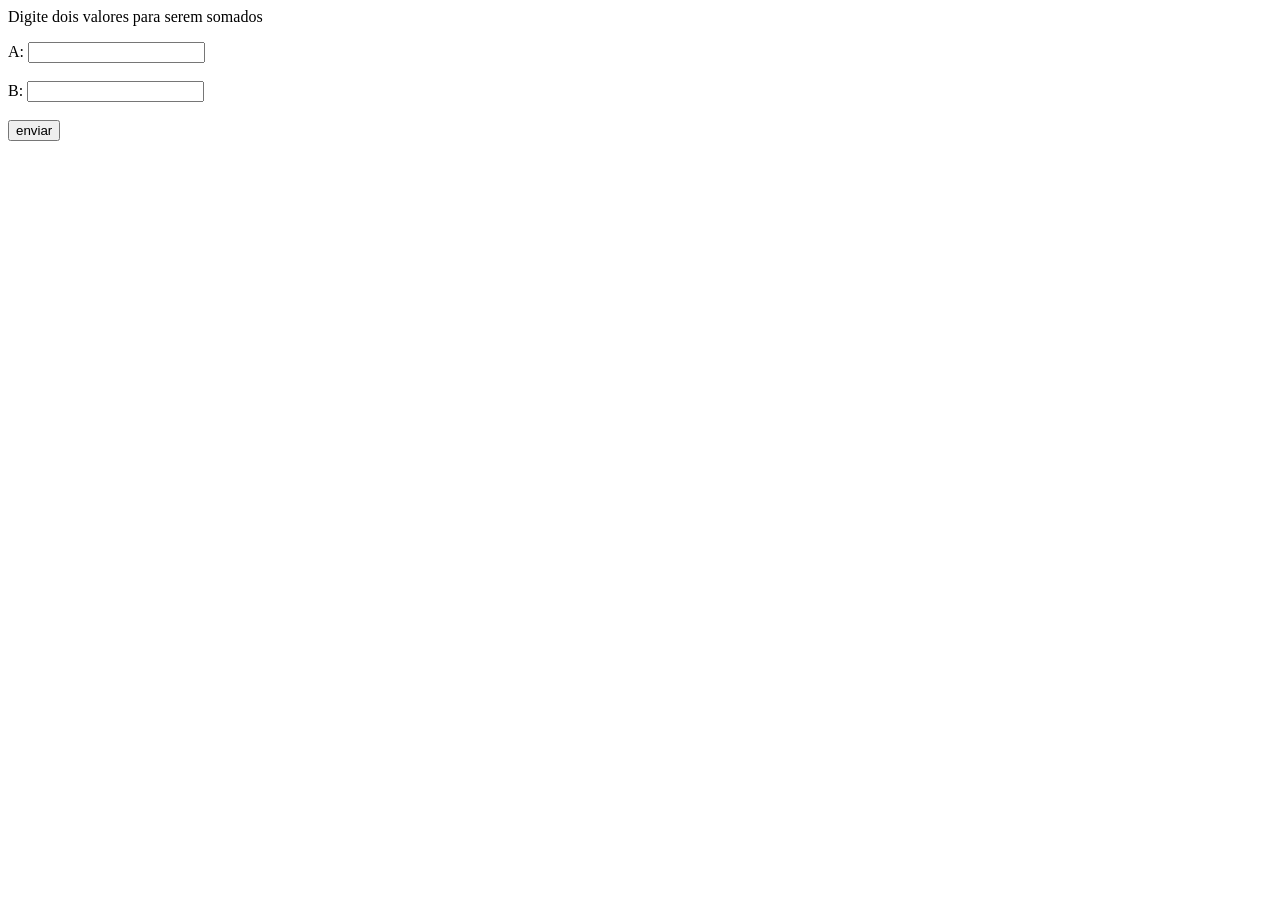
==== Calculadora2.html @ 82bd0652 "Add files via upload" ====
<html>
<head>
	<meta charset="utf-8">
	<title>Calculadora</title>
</head>
<body>
	<p>Digite dois valores para serem somados</p>

	<form action="calculadora2.php" method="get">
		A: <input type="text" name="a">
		<br><br>
		B: <input type="text" name="b">
		<br><br>
		<input type="submit" value="enviar">
	</form>
	<br>
</body>
</html>
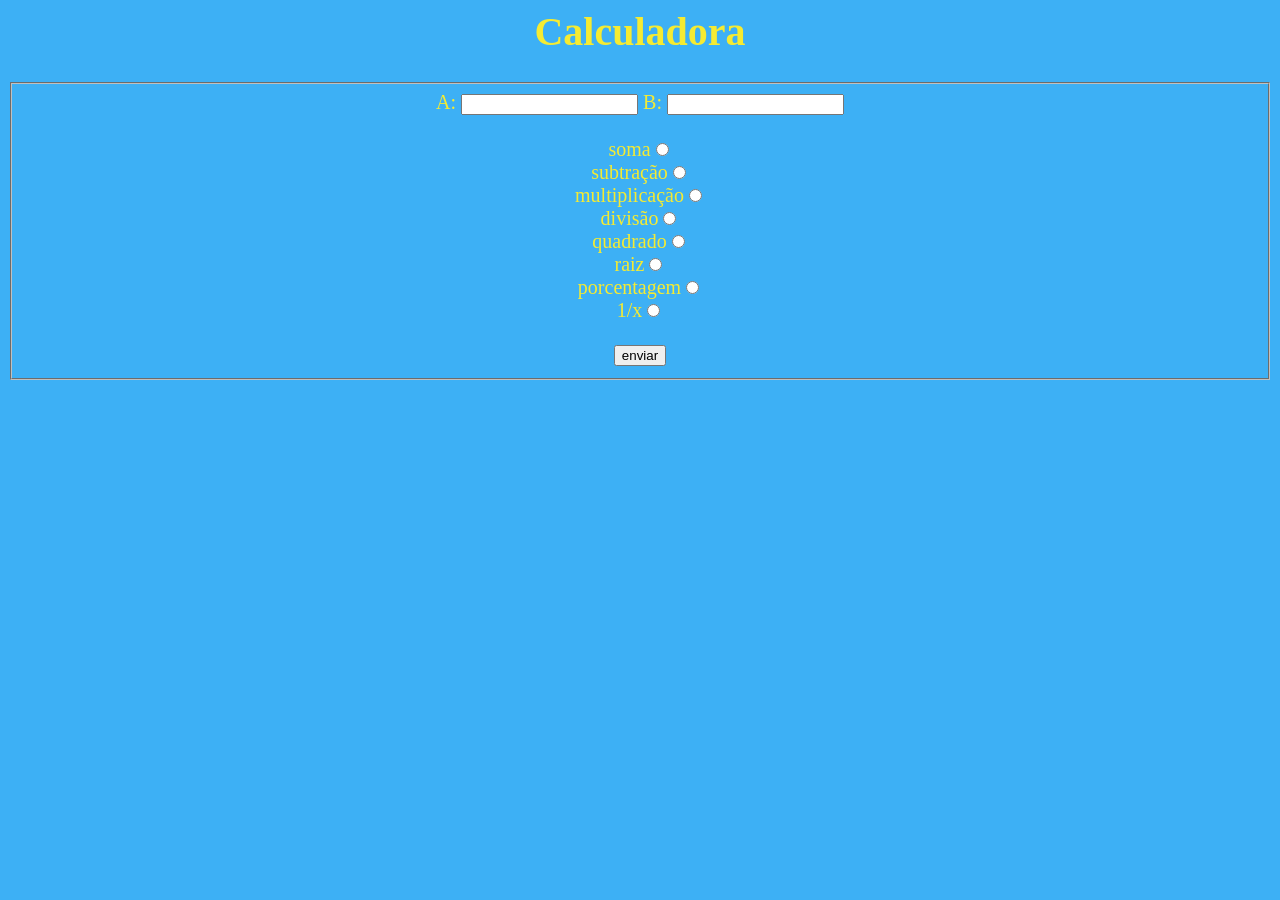
==== commit d750c17f: "Add files via upload" ====
--- a/Calculadora2.html
+++ b/Calculadora2.html
@@ -2,16 +2,35 @@
 <head>
 	<meta charset="utf-8">
 	<title>Calculadora</title>
+	<link rel="stylesheet" type="text/css" href="CSScalculadora.css">
 </head>
 <body>
-	<p>Digite dois valores para serem somados</p>
+	<h1>Calculadora</h1>
 
 	<form action="calculadora2.php" method="get">
-		A: <input type="text" name="a">
-		<br><br>
-		B: <input type="text" name="b">
-		<br><br>
-		<input type="submit" value="enviar">
+		<fieldset>
+			A: <input type="text" name="a">
+			B: <input type="text" name="b">
+			<br><br>
+			
+			soma<input type="radio" name="op" value="soma">
+			<br>
+			subtração<input type="radio" name="op" value="subt">
+			<br>
+			multiplicação<input type="radio" name="op" value="multi">
+			<br>
+			divisão<input type="radio" name="op" value="divi">
+			<br>
+			quadrado<input type="radio" name="op" value="quad">
+			<br>
+			raiz<input type="radio" name="op" value="raiz">
+			<br>
+			porcentagem<input type="radio" name="op" value="perc">
+			<br>
+			1/x<input type="radio" name="op" value="sobre">
+			<br><br>
+			<input type="submit" value="enviar">
+		</fieldset>
 	</form>
 	<br>
 </body>
--- a/CSScalculadora.css
+++ b/CSScalculadora.css
@@ -0,0 +1,11 @@
+body{
+	font-size: 20px;
+	color: #F5EB32;
+	background-color: #3DB0F5;
+}
+form{
+	text-align: center;
+}
+h1{
+	text-align: center;
+}
